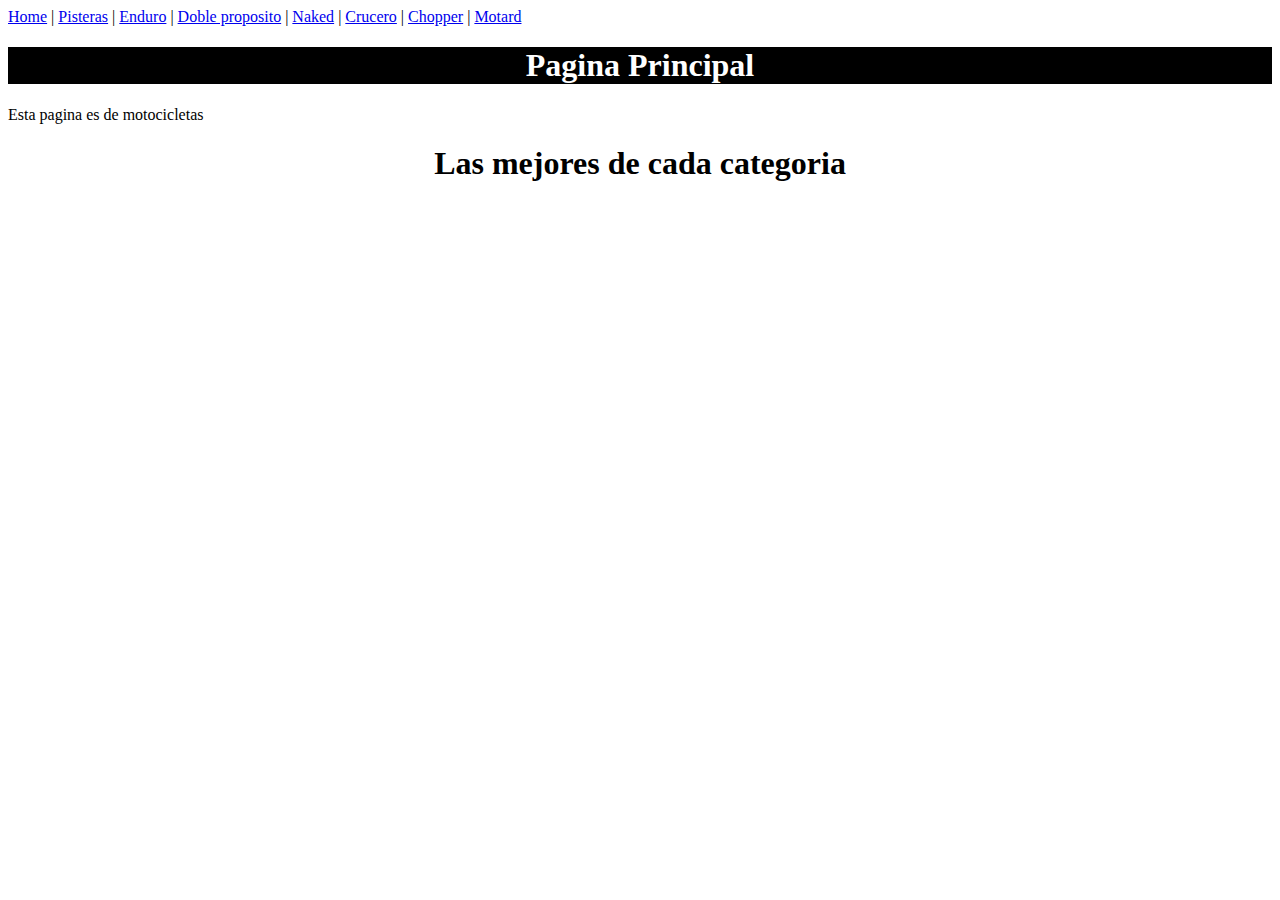
==== src/main/resources/static/index.html @ ae3938eb "primera parte del la tarea" ====
<!DOCTYPE html>
<!--
Click nbfs://nbhost/SystemFileSystem/Templates/Licenses/license-default.txt to change this license
Click nbfs://nbhost/SystemFileSystem/Templates/Other/html.html to edit this template
-->
<html>
    <head>
        <title>TODO supply a title</title>
        <meta charset="UTF-8">
        <meta name="viewport" content="width=device-width, initial-scale=1.0">
    </head>
    <body>
        <a href="index.html">Home</a> |
        <a href="pagina1.html">Pisteras</a> |
        <a href="pagina2.html">Enduro</a> |
        <a href="pagina3.html">Doble proposito</a> |
        <a href="pagina4.html">Naked</a> |
        <a href="pagina5.html">Crucero</a> |
        <a href="pagina6.html">Chopper</a> |
        <a href="pagina7.html">Motard</a> <br>
        <div>
        <h1 style="text-align: center; background-color: black;color: white ">Pagina Principal</h1>
        <p>Esta pagina es de motocicletas</p>
        </div>
        
        <h1 style="text-align: center">Las mejores de cada categoria</h1>
        
    </body>
</html>
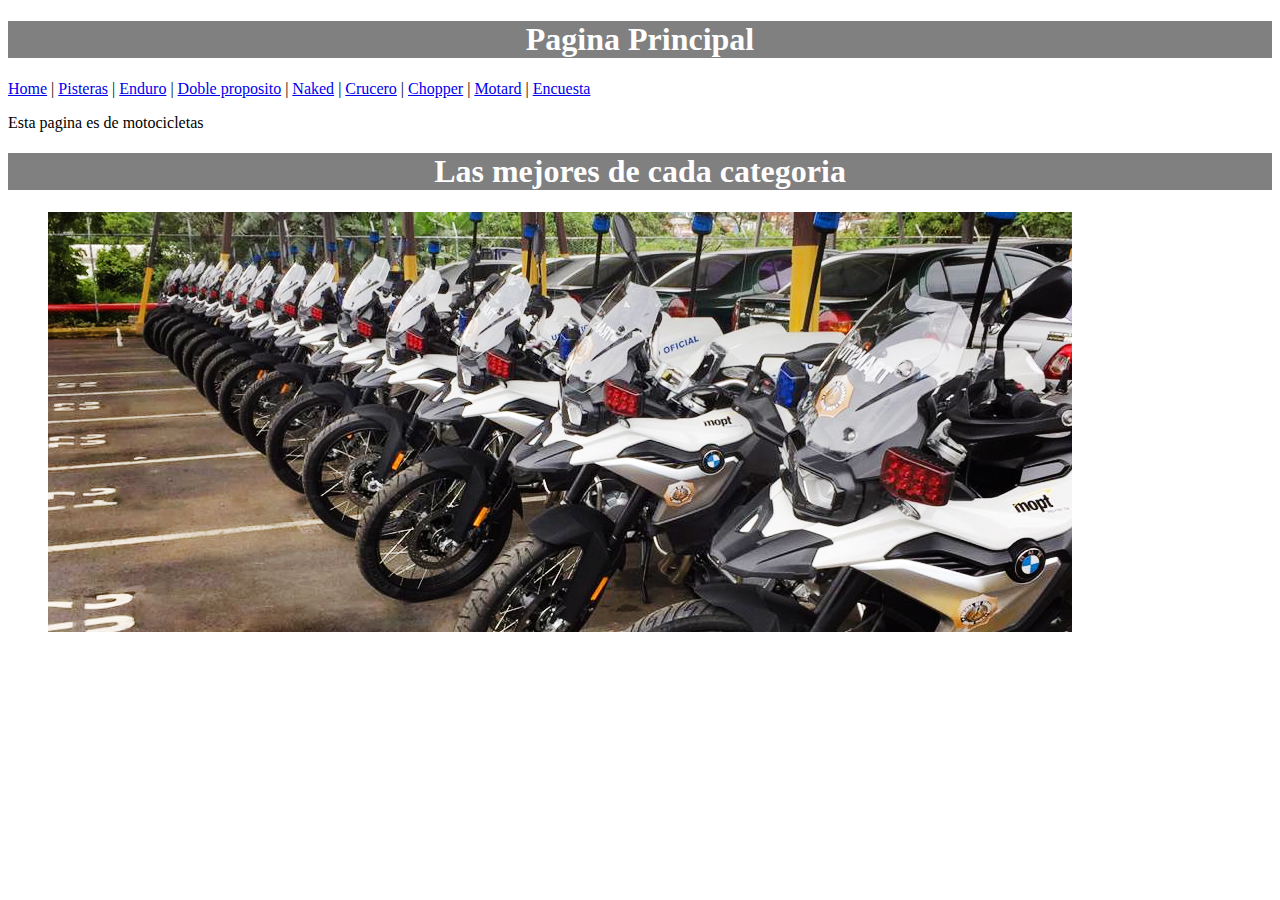
==== commit 072dcc99: "primer comit tarea terminada" ====
--- a/src/main/resources/static/index.html
+++ b/src/main/resources/static/index.html
@@ -5,25 +5,39 @@
 -->
 <html>
     <head>
-        <title>TODO supply a title</title>
+        <link href="css/estilos.css" rel="stylesheet" type="text/css"/>
+        <title>Principal</title>
         <meta charset="UTF-8">
         <meta name="viewport" content="width=device-width, initial-scale=1.0">
     </head>
     <body>
-        <a href="index.html">Home</a> |
-        <a href="pagina1.html">Pisteras</a> |
-        <a href="pagina2.html">Enduro</a> |
-        <a href="pagina3.html">Doble proposito</a> |
-        <a href="pagina4.html">Naked</a> |
-        <a href="pagina5.html">Crucero</a> |
-        <a href="pagina6.html">Chopper</a> |
-        <a href="pagina7.html">Motard</a> <br>
+        <header><h1 style="text-align: center">Pagina Principal</h1>
+        </header>
+        <nav>
+            <a href="index.html">Home</a> |
+            <a href="pagina1.html">Pisteras</a> |
+            <a href="pagina2.html">Enduro</a> |
+            <a href="pagina3.html">Doble proposito</a> |
+            <a href="pagina4.html">Naked</a> |
+            <a href="pagina5.html">Crucero</a> |
+            <a href="pagina6.html">Chopper</a> |
+            <a href="pagina7.html">Motard</a> |
+            <a href="Formulario.html">Encuesta</a> <br>
+        </nav>
         <div>
-        <h1 style="text-align: center; background-color: black;color: white ">Pagina Principal</h1>
+        
         <p>Esta pagina es de motocicletas</p>
         </div>
         
         <h1 style="text-align: center">Las mejores de cada categoria</h1>
+        <article>
+            <figure>
+                <img src="../static.imag/larga_motospagw.jpg" alt=" motos"/>
+                
+            </figure>
+                
+        </article>
+        
         
     </body>
 </html>
--- a/src/main/resources/static/css/estilos.css
+++ b/src/main/resources/static/css/estilos.css
@@ -0,0 +1,12 @@
+ h1,header{
+    background-color: grey;
+    color: white
+    
+}
+
+article header{
+    
+    background-color: lightblue;
+    color: white;
+    
+}